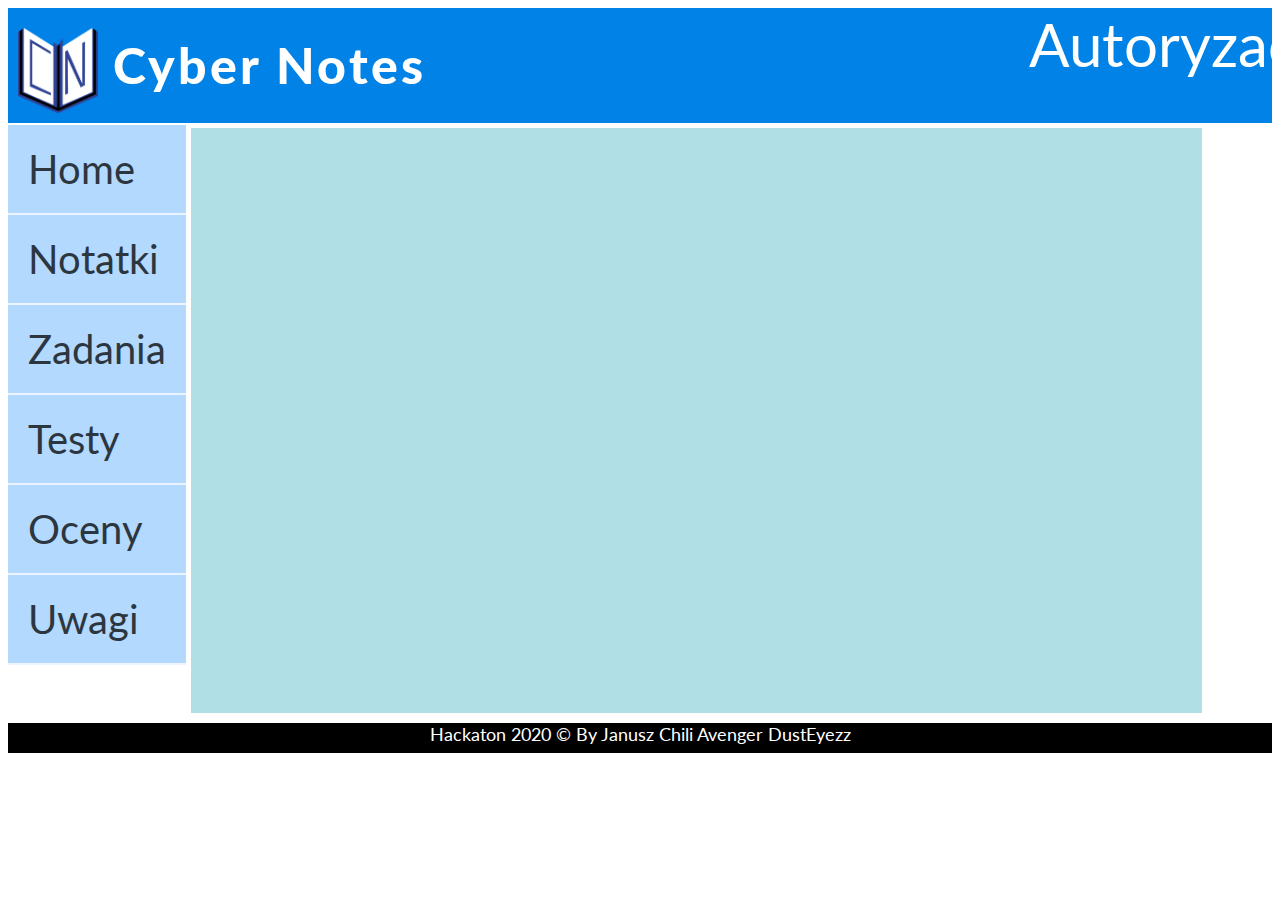
==== index.html @ cc8dfa59 "guzik działa" ====
<html>

<head>
	<meta charset="UTF-8">
	<title>Cyber Notes</title>
	<link rel="shortcut icon" href="LOGO2.ico">
    <link rel="stylesheet" href="style.css">
	<link rel="preconnect" href="https://fonts.gstatic.com">
	<link href="https://fonts.googleapis.com/css2?family=Lato:wght@400;900&display=swap" rel="stylesheet">
</head>

<body>
    <div id="mainContainer" class="mainContainer">
		<div class="Gorny_panel">
			<div id="title">
				<img src="logo.png" alt="logo">
				Cyber Notes
			</div>
		<div id="Witanie"> </div>
		<div id="loginElement" class="loginElement">Autoryzacja</div>
		
		</div>
        <div id="leftMenu" class="leftMenu">
            <div></div>
            <div id="leftMenuElement0" class="leftMenuElement">Home</div>
            <div id="leftMenuElement1" class="leftMenuElement">Notatki</div>
            <div id="leftMenuElement2" class="leftMenuElement">Zadania</div>
            <div id="leftMenuElement3" class="leftMenuElement">Testy</div>
            <div id="leftMenuElement4" class="leftMenuElement">Oceny</div>
            <div id="leftMenuElement5" class="leftMenuElement">Uwagi</div>
			<div style="clear:both;"></div>
        </div>

        <div id="topSideElement" class="topSideElement">
           

        </div>
        
        <div id="mainSpace" class="mainSpace">
            <div class="welcomeText group" id="welcomeText" style="display:none;">Elo</div>
            <div class="groupOfItems group" id="groupOfItems" style="display: none;"></div>
            <div class="groupOfNotes" id="groupOfNotes">
                <div class="presentNotes" id="presentNotes">
                    <div class="noteTitle" id="noteTitle"></div>
                    <div class="noteSubject" id="noteSubject"></div>
                    <div class="noteDate" id="noteDate"></div>
                </div>
                <div class="addScene" id="addScene">Dodaj</div>
            </div>
            <div class="groupOfHomeworks" id="groupOfHomeworks"></div>
        </div>

        <div class="noteConfig" id="noteConfig" style="display: none;">
            <div class="addNote" id="addNote">
                Podaj tytuł: <input id="subjectContentTitle"><br>
                Podaj przedmiot: <input id="subjectInput"><br>
                Podaj zawartość: <input id="subjectContent"><br>
                <button class="addButton" id="addButton">add</button>
            </div>
        </div>

        <div class="rightSpace" id="rightSpace">
        </div>

        <div class="bottomDiv" id="bottomDiv">Hackaton 2020 &copy By Janusz Chili Avenger DustEyezz</div>
    </div>
    <div class="loginBox" id="loginBox">
        <div class="exitButton" id="exitButton">X </div>
        <div class="register">
            <form action="register.php" method="POST">
                Rejestracja<br>
                <input name="userLogin" placeholder="login">
                <input name="userPassword" placeholder="password">
				<input name="parentCode" placeholder="parent code">
                <input type="submit">
            </form>
        </div>

        <div class="login">
            <form action="login.php" method="POST">
                Logowanie<br>
                <input name="userLogin" placeholder="login">
                <input name="userPassword" placeholder="password">
                <input type="submit">
            </form>
        </div>

    </div>

    <script src="main.js"></script>
	<script src="siwy.js"></script>
</body>

</html>
---- style.css ----
body {
    background-color: white;
	font-family: 'Lato', sans-serif;
}

.mainContainer{
    width: 100%;
	
	margin: auto;
}
.mainContainer input[type=submit]{
	width: 19vw;
	height: 100px;
	background-color: #0082e6;
	font-size: 20px;
	color: white;
	border-radius: 5px;
}
#Witanie{
	font-size: 30px;
	color: white;
}
#title{
	
	margin-top: 10px;
	text-align: left;
	font-size: 50px;
	font-weight: 900;
	background-color: #0082e6;
	padding: 10px;
	letter-spacing: 3px;
	color: white;
}
#title > img{
	width: 80px;
	vertical-align: middle;	
}

.leftMenu{
    float: left;
	font-size: 40px;
	background-color: #b3d9ff;
	margin-top: 2px;
	
}
.Gorny_panel{
	display: flex;
	justify-content: space-between;
	background-color: #0082e6;
}
.leftMenuElement{
    border-bottom: 2px solid white;
	opacity: 0.75;
	padding: 20px;
}

.leftMenuElement:hover{
    background-color: #8DB4F7;
	cursor: pointer;
	opacity: 0.9;
}

.loginElement{
    font-size: 60px;
    text-align: center;
    width: 19vw;
    height: 10vh;
    background: #0082e6;
    user-select: none;
	color: white;
}
.loginElement:hover{
	cursor: pointer;
	background-color: #8DB4F7;
}

.mainSpace{
    width: 80%;
    height: 65vh;
    border: 5px solid white;
    font-size: 3vw;
    float: left;
    background: powderblue;
    text-align: center;
}

.homeButton{
	float: left;
    width: 60px;
    height: 60px;
    background: lightskyblue;
}

.bottomDiv{
	text-align: center;
    float: left;
    width: 100%;
    height: 30px;
	font-size: 18px;
    background: black;
    margin-top: 5px;
	color: white;
	
}

#loginBox{
    position: absolute;
    left: 30vw;
    top: 20vh;
    width: 50vw;
    height: 50vh;
    background: #efefef;
    display: none;
    font-size: 2vw;
	border: 2px solid black;
	opacity: 0.9;
	-webkit-box-shadow: 3px 3px 30px 5px rgba(0,0,0,0.9); 
	box-shadow: 3px 3px 30px 5px rgba(0,0,0,0.9);
}
input[name=parentCode],input[name=userLogin],
input[name=userPassword]{
	width: 300px;
	background-color: #efefef;
	color: #666;
	border: 2px solid #ddd;
	border-radius: 10px;
	font-size: 20px;
	padding: 10px;
	box-sizing: border-box;
	outline: none;
	margin-top: 20px;
}
input[name=parentCode]:focus,
input[name=userLogin]:focus,
input[name=userPassword]:focus{
	-webkit-box-shadow: 0px 0px 5px 2px rgba(0,0,0,0.7); 
	box-shadow: 0px 0px 5px 2px rgba(0,0,0,0.7); 
	border: 2px solid blue;
	background-color: #ccccff;
	color: #000099;
}

input[type=submit]{
	width: 300px;
	background-color: #0082e6;
	font-size: 20px;
	color: white;
	padding: 15px 10px;
	margin-top: 10px;
	border: none;
	border-radius: 5px;
	cursor: pointer;
	letter-spacing: 2px;
	outline: none;
}

input[type=submit]:focus{
	-webkit-box-shadow: 0px 0px 5px 2px rgba(0,0,0,0.7); 
	box-shadow: 0px 0px 5px 2px rgba(0,0,0,0.7);
}

input[type=submit]:hover{
	background-color: #6666ff;
}

.login{
	font-size: 20px;
	position: absolute;
	left: 500px;
	background-color: white;
	width: 300px;
	padding: 50px;
	margin-left: auto;
	margin-right: auto;
	margin-top: 40px;
	-webkit-box-shadow: 3px 3px 30px 5px rgba(0,0,0,0.9); 
	box-shadow: 3px 3px 30px 5px rgba(0,0,0,0.9); 
}
.register{
	font-size: 20px;
	position: absolute;
	left: 50px;
	background-color: white;
	width: 300px;
	padding: 50px;
	margin-left: auto;
	margin-right: auto;
	margin-top: 40px;
	-webkit-box-shadow: 3px 3px 30px 5px rgba(0,0,0,0.9); 
	box-shadow: 3px 3px 30px 5px rgba(0,0,0,0.9); 
}
.exitButton{
    width: 28px;
    height: 50px;
    font-size: 40px;
    position: relative;
    top: 10px;
    left: 875px;
    text-align: right;
	user-select: none;
}
.exitButton:hover{
	background-color: red;
	cursor: pointer;
	-webkit-box-shadow: 0px 0px 5px 2px rgba(0,0,0,0.7); 
	box-shadow: 0px 0px 5px 2px rgba(0,0,0,0.7);
}

textarea{
    white-space: nowrap;
}

.groupOfItems{
    display: none;
}

.presentNotes{
	float: left;
	width: 100px;
	height: 100px;
}

.addNote{
	float: left;
}

.subject{
	color: black;
	font-size: 3vw;
}

.addScene{
	background-color: #4CAF50;
	border: none;
	color: white;
	padding: 5px 100px;
	text-align: center;
	text-decoration: none;
	display: none;
	font-size: 16px;
	width:80px;
	position:absolute; 
	right:8.3vw; 
}

.noteConfig{
	position: absolute;
	font-size: 2vw;
	color: white;
	top: 10vh;
	left: 20vw;
	width: 60vw;
	height: 60vh;
	background: #424f61;
}


.middleground{
	border: 2px solid #6666ff;
	border-radius: 15px;
	background-color: #e6e6ff;
	margin: 0 auto;
	width: 70%;
	height: 70%;
	display: flex;
	justify-content: space-around;
}
.offer1,.offer2,.offer3{
	border-radius: 25px;
	height: 90%;
	width: 30%;
	margin-top: 10px;
	background-color: 9999ff;
}
.lista{
	width: 80%;
	margin: auto;
}
.obraz > img{
	margin: 10%;
	height: 200px;
	width: 80%;
}
.lista input[type=submit]{
	width: 100px;
	background-color: #0082e6;
	font-size: 20px;
	color: white;
	padding: 15px 10px;
	margin-top: 10px;
	border: none;
	border-radius: 5px;
	cursor: pointer;
	letter-spacing: 2px;
	outline: none;
}

.lista input[type=submit]:focus{
	-webkit-box-shadow: 0px 0px 5px 2px rgba(0,0,0,0.7); 
	box-shadow: 0px 0px 5px 2px rgba(0,0,0,0.7);
}
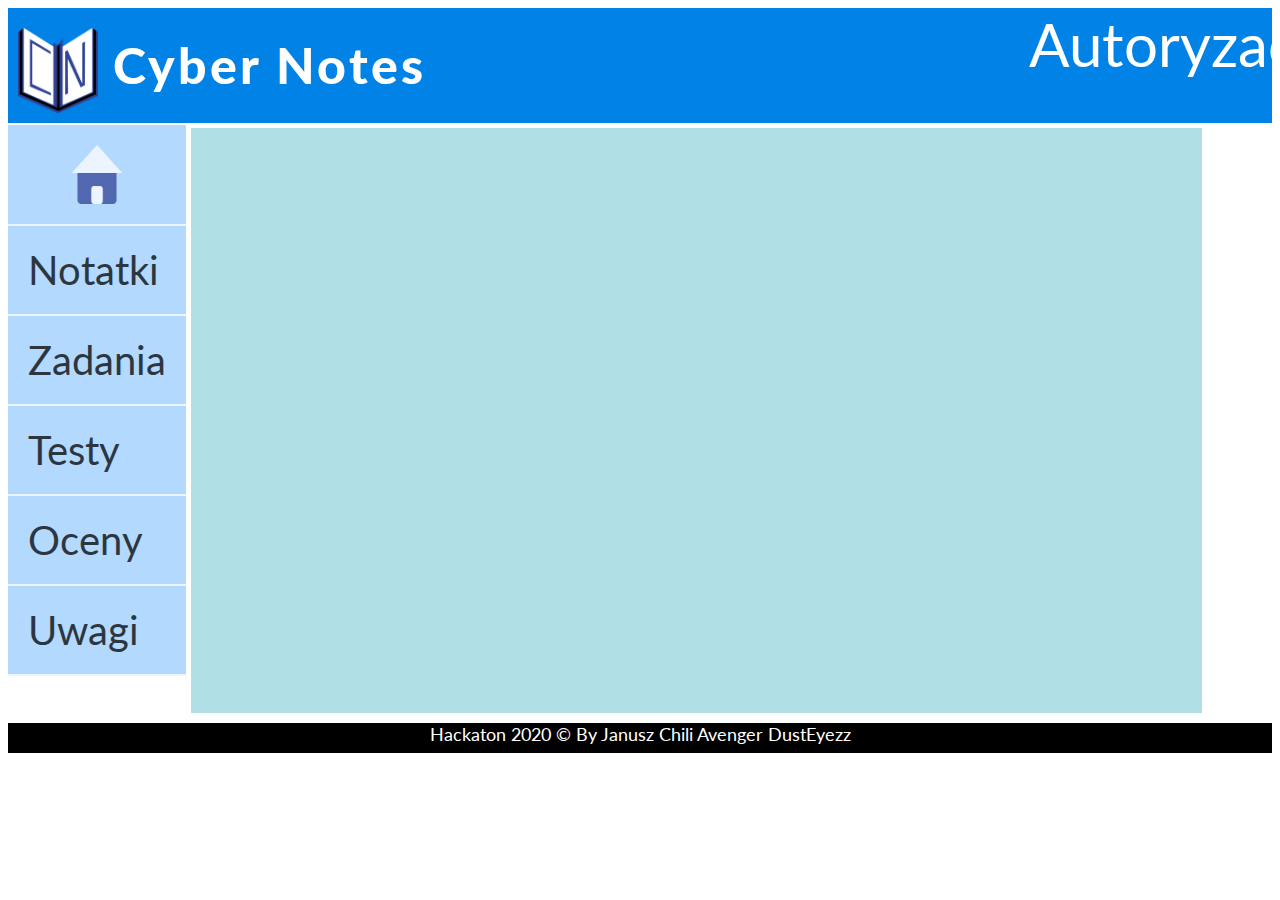
==== commit bafaad68: "dodanie guzika home" ====
--- a/index.html
+++ b/index.html
@@ -22,7 +22,7 @@
 		</div>
         <div id="leftMenu" class="leftMenu">
             <div></div>
-            <div id="leftMenuElement0" class="leftMenuElement">Home</div>
+            <div id="leftMenuElement0" class="leftMenuElement"><img src="homebutton.png" alt="homebutton" class="domek"></div>
             <div id="leftMenuElement1" class="leftMenuElement">Notatki</div>
             <div id="leftMenuElement2" class="leftMenuElement">Zadania</div>
             <div id="leftMenuElement3" class="leftMenuElement">Testy</div>
@@ -37,7 +37,7 @@
         </div>
         
         <div id="mainSpace" class="mainSpace">
-            <div class="welcomeText group" id="welcomeText" style="display:none;">Elo</div>
+            <div class="welcomeText group" id="welcomeText" style="display:none;">Aktualności</div>
             <div class="groupOfItems group" id="groupOfItems" style="display: none;"></div>
             <div class="groupOfNotes" id="groupOfNotes">
                 <div class="presentNotes" id="presentNotes">
--- a/style.css
+++ b/style.css
@@ -5,8 +5,13 @@
 
 .mainContainer{
     width: 100%;
-	
 	margin: auto;
+}
+.domek{
+	display: block;
+	margin-left: auto;
+	margin-right: auto;
+	width:50px;
 }
 .mainContainer input[type=submit]{
 	width: 19vw;
@@ -242,16 +247,83 @@
 	position:absolute; 
 	right:8.3vw; 
 }
-
+.addScene:hover{
+	background-color: #317034;
+	cursor: pointer;
+}
 .noteConfig{
 	position: absolute;
 	font-size: 2vw;
-	color: white;
-	top: 10vh;
+	color: black;
+	top: 30vh;
 	left: 20vw;
 	width: 60vw;
-	height: 60vh;
-	background: #424f61;
+	height: 30vh;
+	background: #efefef;
+	border: 2px solid black;
+	opacity: 0.9;
+	-webkit-box-shadow: 3px 3px 30px 5px rgba(0,0,0,0.9); 
+	box-shadow: 3px 3px 30px 5px rgba(0,0,0,0.9);
+}
+/*notatki*/
+input[id=subjectContent]{
+	width: 600px;
+	background-color: #efefef;
+	color: #666;
+	border: 2px solid #ddd;
+	border-radius: 10px;
+	font-size: 20px;
+	padding: 10px;
+	box-sizing: border-box;
+	outline: none;
+	margin-top: 20px;
+}
+input[id=subjectInput],
+input[id=subjectContentTitle]{
+	width: 300px;
+	background-color: #efefef;
+	color: #666;
+	border: 2px solid #ddd;
+	border-radius: 10px;
+	font-size: 20px;
+	padding: 10px;
+	box-sizing: border-box;
+	outline: none;
+	margin-top: 20px;
+}
+input[id=subjectInput]:focus,
+input[id=subjectContentTitle]:focus,
+input[id=subjectContent]:focus{
+	-webkit-box-shadow: 0px 0px 5px 2px rgba(0,0,0,0.7); 
+	box-shadow: 0px 0px 5px 2px rgba(0,0,0,0.7); 
+	border: 2px solid #0082e6;
+	background-color: #ffffff;
+	color: black;
+}
+
+button[id="addButton"]{
+	width: 300px;
+	background-color: #4CAF50;
+	font-size: 20px;
+	color: white;
+	padding: 15px 10px;
+	margin-top: 10px;
+	border: none;
+	border-radius: 5px;
+	cursor: pointer;
+	letter-spacing: 2px;
+	outline: none;
+}
+button[id="addButton"]:hover{
+	background-color: #317034;
+	cursor: pointer;
+	-webkit-box-shadow: 0px 0px 5px 2px rgba(0,0,0,0.7); 
+	box-shadow: 0px 0px 5px 2px rgba(0,0,0,0.7); 
+}
+
+.addButton{
+	float: left;
+	left: 100px;
 }
 
 
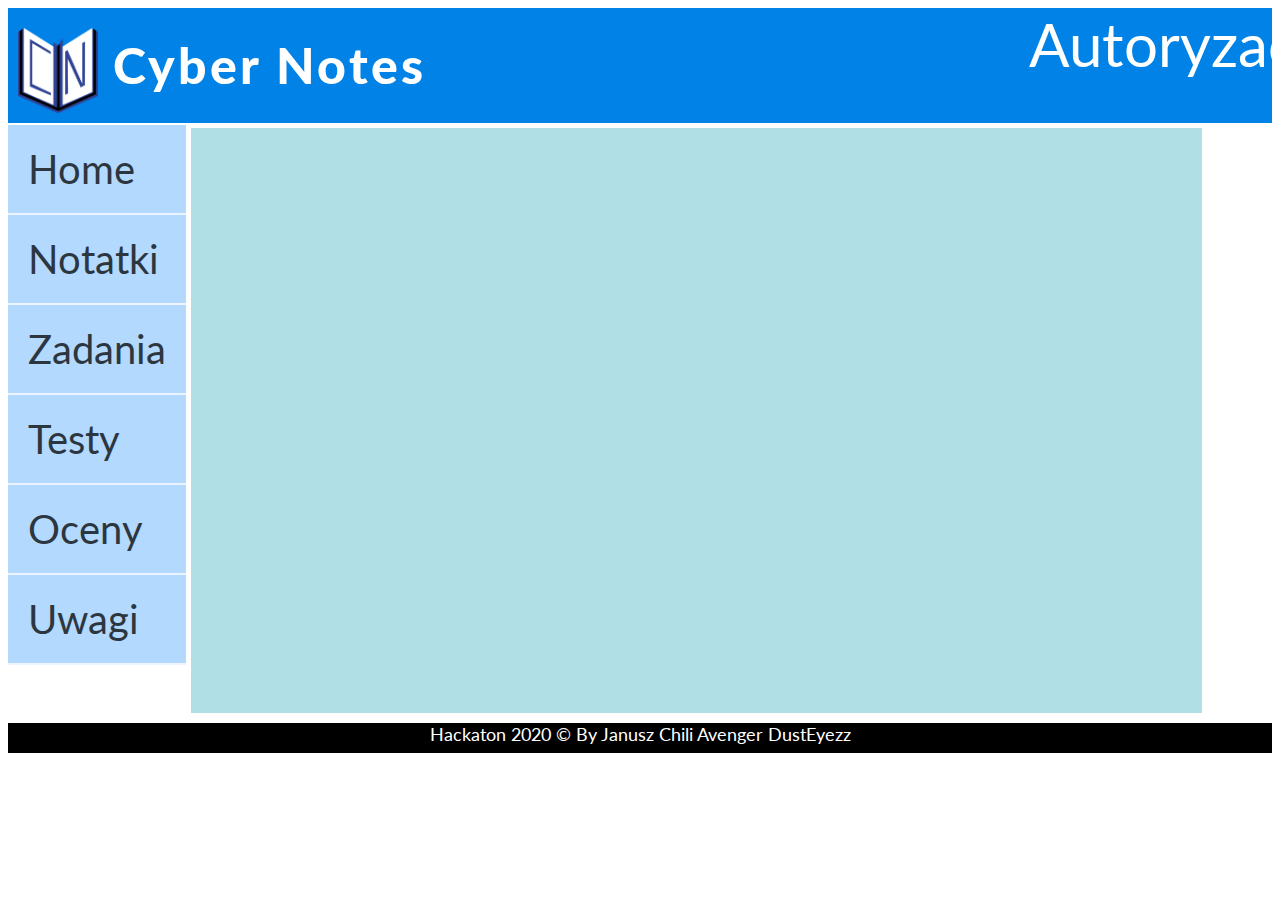
==== commit 2bedf49b: "cofka, bo domek brzydki" ====
--- a/index.html
+++ b/index.html
@@ -22,7 +22,7 @@
 		</div>
         <div id="leftMenu" class="leftMenu">
             <div></div>
-            <div id="leftMenuElement0" class="leftMenuElement"><img src="homebutton.png" alt="homebutton" class="domek"></div>
+            <div id="leftMenuElement0" class="leftMenuElement">Home</div>
             <div id="leftMenuElement1" class="leftMenuElement">Notatki</div>
             <div id="leftMenuElement2" class="leftMenuElement">Zadania</div>
             <div id="leftMenuElement3" class="leftMenuElement">Testy</div>
--- a/style.css
+++ b/style.css
@@ -1,373 +1,368 @@
-body {
-    background-color: white;
-	font-family: 'Lato', sans-serif;
-}
-
-.mainContainer{
-    width: 100%;
-	margin: auto;
-}
-.domek{
-	display: block;
-	margin-left: auto;
-	margin-right: auto;
-	width:50px;
-}
-.mainContainer input[type=submit]{
-	width: 19vw;
-	height: 100px;
-	background-color: #0082e6;
-	font-size: 20px;
-	color: white;
-	border-radius: 5px;
-}
-#Witanie{
-	font-size: 30px;
-	color: white;
-}
-#title{
-	
-	margin-top: 10px;
-	text-align: left;
-	font-size: 50px;
-	font-weight: 900;
-	background-color: #0082e6;
-	padding: 10px;
-	letter-spacing: 3px;
-	color: white;
-}
-#title > img{
-	width: 80px;
-	vertical-align: middle;	
-}
-
-.leftMenu{
-    float: left;
-	font-size: 40px;
-	background-color: #b3d9ff;
-	margin-top: 2px;
-	
-}
-.Gorny_panel{
-	display: flex;
-	justify-content: space-between;
-	background-color: #0082e6;
-}
-.leftMenuElement{
-    border-bottom: 2px solid white;
-	opacity: 0.75;
-	padding: 20px;
-}
-
-.leftMenuElement:hover{
-    background-color: #8DB4F7;
-	cursor: pointer;
-	opacity: 0.9;
-}
-
-.loginElement{
-    font-size: 60px;
-    text-align: center;
-    width: 19vw;
-    height: 10vh;
-    background: #0082e6;
-    user-select: none;
-	color: white;
-}
-.loginElement:hover{
-	cursor: pointer;
-	background-color: #8DB4F7;
-}
-
-.mainSpace{
-    width: 80%;
-    height: 65vh;
-    border: 5px solid white;
-    font-size: 3vw;
-    float: left;
-    background: powderblue;
-    text-align: center;
-}
-
-.homeButton{
-	float: left;
-    width: 60px;
-    height: 60px;
-    background: lightskyblue;
-}
-
-.bottomDiv{
-	text-align: center;
-    float: left;
-    width: 100%;
-    height: 30px;
-	font-size: 18px;
-    background: black;
-    margin-top: 5px;
-	color: white;
-	
-}
-
-#loginBox{
-    position: absolute;
-    left: 30vw;
-    top: 20vh;
-    width: 50vw;
-    height: 50vh;
-    background: #efefef;
-    display: none;
-    font-size: 2vw;
-	border: 2px solid black;
-	opacity: 0.9;
-	-webkit-box-shadow: 3px 3px 30px 5px rgba(0,0,0,0.9); 
-	box-shadow: 3px 3px 30px 5px rgba(0,0,0,0.9);
-}
-input[name=parentCode],input[name=userLogin],
-input[name=userPassword]{
-	width: 300px;
-	background-color: #efefef;
-	color: #666;
-	border: 2px solid #ddd;
-	border-radius: 10px;
-	font-size: 20px;
-	padding: 10px;
-	box-sizing: border-box;
-	outline: none;
-	margin-top: 20px;
-}
-input[name=parentCode]:focus,
-input[name=userLogin]:focus,
-input[name=userPassword]:focus{
-	-webkit-box-shadow: 0px 0px 5px 2px rgba(0,0,0,0.7); 
-	box-shadow: 0px 0px 5px 2px rgba(0,0,0,0.7); 
-	border: 2px solid blue;
-	background-color: #ccccff;
-	color: #000099;
-}
-
-input[type=submit]{
-	width: 300px;
-	background-color: #0082e6;
-	font-size: 20px;
-	color: white;
-	padding: 15px 10px;
-	margin-top: 10px;
-	border: none;
-	border-radius: 5px;
-	cursor: pointer;
-	letter-spacing: 2px;
-	outline: none;
-}
-
-input[type=submit]:focus{
-	-webkit-box-shadow: 0px 0px 5px 2px rgba(0,0,0,0.7); 
-	box-shadow: 0px 0px 5px 2px rgba(0,0,0,0.7);
-}
-
-input[type=submit]:hover{
-	background-color: #6666ff;
-}
-
-.login{
-	font-size: 20px;
-	position: absolute;
-	left: 500px;
-	background-color: white;
-	width: 300px;
-	padding: 50px;
-	margin-left: auto;
-	margin-right: auto;
-	margin-top: 40px;
-	-webkit-box-shadow: 3px 3px 30px 5px rgba(0,0,0,0.9); 
-	box-shadow: 3px 3px 30px 5px rgba(0,0,0,0.9); 
-}
-.register{
-	font-size: 20px;
-	position: absolute;
-	left: 50px;
-	background-color: white;
-	width: 300px;
-	padding: 50px;
-	margin-left: auto;
-	margin-right: auto;
-	margin-top: 40px;
-	-webkit-box-shadow: 3px 3px 30px 5px rgba(0,0,0,0.9); 
-	box-shadow: 3px 3px 30px 5px rgba(0,0,0,0.9); 
-}
-.exitButton{
-    width: 28px;
-    height: 50px;
-    font-size: 40px;
-    position: relative;
-    top: 10px;
-    left: 875px;
-    text-align: right;
-	user-select: none;
-}
-.exitButton:hover{
-	background-color: red;
-	cursor: pointer;
-	-webkit-box-shadow: 0px 0px 5px 2px rgba(0,0,0,0.7); 
-	box-shadow: 0px 0px 5px 2px rgba(0,0,0,0.7);
-}
-
-textarea{
-    white-space: nowrap;
-}
-
-.groupOfItems{
-    display: none;
-}
-
-.presentNotes{
-	float: left;
-	width: 100px;
-	height: 100px;
-}
-
-.addNote{
-	float: left;
-}
-
-.subject{
-	color: black;
-	font-size: 3vw;
-}
-
-.addScene{
-	background-color: #4CAF50;
-	border: none;
-	color: white;
-	padding: 5px 100px;
-	text-align: center;
-	text-decoration: none;
-	display: none;
-	font-size: 16px;
-	width:80px;
-	position:absolute; 
-	right:8.3vw; 
-}
-.addScene:hover{
-	background-color: #317034;
-	cursor: pointer;
-}
-.noteConfig{
-	position: absolute;
-	font-size: 2vw;
-	color: black;
-	top: 30vh;
-	left: 20vw;
-	width: 60vw;
-	height: 30vh;
-	background: #efefef;
-	border: 2px solid black;
-	opacity: 0.9;
-	-webkit-box-shadow: 3px 3px 30px 5px rgba(0,0,0,0.9); 
-	box-shadow: 3px 3px 30px 5px rgba(0,0,0,0.9);
-}
-/*notatki*/
-input[id=subjectContent]{
-	width: 600px;
-	background-color: #efefef;
-	color: #666;
-	border: 2px solid #ddd;
-	border-radius: 10px;
-	font-size: 20px;
-	padding: 10px;
-	box-sizing: border-box;
-	outline: none;
-	margin-top: 20px;
-}
-input[id=subjectInput],
-input[id=subjectContentTitle]{
-	width: 300px;
-	background-color: #efefef;
-	color: #666;
-	border: 2px solid #ddd;
-	border-radius: 10px;
-	font-size: 20px;
-	padding: 10px;
-	box-sizing: border-box;
-	outline: none;
-	margin-top: 20px;
-}
-input[id=subjectInput]:focus,
-input[id=subjectContentTitle]:focus,
-input[id=subjectContent]:focus{
-	-webkit-box-shadow: 0px 0px 5px 2px rgba(0,0,0,0.7); 
-	box-shadow: 0px 0px 5px 2px rgba(0,0,0,0.7); 
-	border: 2px solid #0082e6;
-	background-color: #ffffff;
-	color: black;
-}
-
-button[id="addButton"]{
-	width: 300px;
-	background-color: #4CAF50;
-	font-size: 20px;
-	color: white;
-	padding: 15px 10px;
-	margin-top: 10px;
-	border: none;
-	border-radius: 5px;
-	cursor: pointer;
-	letter-spacing: 2px;
-	outline: none;
-}
-button[id="addButton"]:hover{
-	background-color: #317034;
-	cursor: pointer;
-	-webkit-box-shadow: 0px 0px 5px 2px rgba(0,0,0,0.7); 
-	box-shadow: 0px 0px 5px 2px rgba(0,0,0,0.7); 
-}
-
-.addButton{
-	float: left;
-	left: 100px;
-}
-
-
-.middleground{
-	border: 2px solid #6666ff;
-	border-radius: 15px;
-	background-color: #e6e6ff;
-	margin: 0 auto;
-	width: 70%;
-	height: 70%;
-	display: flex;
-	justify-content: space-around;
-}
-.offer1,.offer2,.offer3{
-	border-radius: 25px;
-	height: 90%;
-	width: 30%;
-	margin-top: 10px;
-	background-color: 9999ff;
-}
-.lista{
-	width: 80%;
-	margin: auto;
-}
-.obraz > img{
-	margin: 10%;
-	height: 200px;
-	width: 80%;
-}
-.lista input[type=submit]{
-	width: 100px;
-	background-color: #0082e6;
-	font-size: 20px;
-	color: white;
-	padding: 15px 10px;
-	margin-top: 10px;
-	border: none;
-	border-radius: 5px;
-	cursor: pointer;
-	letter-spacing: 2px;
-	outline: none;
-}
-
-.lista input[type=submit]:focus{
-	-webkit-box-shadow: 0px 0px 5px 2px rgba(0,0,0,0.7); 
-	box-shadow: 0px 0px 5px 2px rgba(0,0,0,0.7);
+body {
+    background-color: white;
+	font-family: 'Lato', sans-serif;
+}
+
+.mainContainer{
+    width: 100%;
+	margin: auto;
+}
+.mainContainer input[type=submit]{
+	width: 19vw;
+	height: 100px;
+	background-color: #0082e6;
+	font-size: 20px;
+	color: white;
+	border-radius: 5px;
+}
+#Witanie{
+	font-size: 30px;
+	color: white;
+}
+#title{
+	
+	margin-top: 10px;
+	text-align: left;
+	font-size: 50px;
+	font-weight: 900;
+	background-color: #0082e6;
+	padding: 10px;
+	letter-spacing: 3px;
+	color: white;
+}
+#title > img{
+	width: 80px;
+	vertical-align: middle;	
+}
+
+.leftMenu{
+    float: left;
+	font-size: 40px;
+	background-color: #b3d9ff;
+	margin-top: 2px;
+	
+}
+.Gorny_panel{
+	display: flex;
+	justify-content: space-between;
+	background-color: #0082e6;
+}
+.leftMenuElement{
+    border-bottom: 2px solid white;
+	opacity: 0.75;
+	padding: 20px;
+}
+
+.leftMenuElement:hover{
+    background-color: #8DB4F7;
+	cursor: pointer;
+	opacity: 0.9;
+}
+
+.loginElement{
+    font-size: 60px;
+    text-align: center;
+    width: 19vw;
+    height: 10vh;
+    background: #0082e6;
+    user-select: none;
+	color: white;
+}
+.loginElement:hover{
+	cursor: pointer;
+	background-color: #8DB4F7;
+}
+
+.mainSpace{
+    width: 80%;
+    height: 65vh;
+    border: 5px solid white;
+    font-size: 3vw;
+    float: left;
+    background: powderblue;
+    text-align: center;
+}
+
+.homeButton{
+	float: left;
+    width: 60px;
+    height: 60px;
+    background: lightskyblue;
+}
+
+.bottomDiv{
+	text-align: center;
+    float: left;
+    width: 100%;
+    height: 30px;
+	font-size: 18px;
+    background: black;
+    margin-top: 5px;
+	color: white;
+	
+}
+
+#loginBox{
+    position: absolute;
+    left: 30vw;
+    top: 20vh;
+    width: 50vw;
+    height: 50vh;
+    background: #efefef;
+    display: none;
+    font-size: 2vw;
+	border: 2px solid black;
+	opacity: 0.9;
+	-webkit-box-shadow: 3px 3px 30px 5px rgba(0,0,0,0.9); 
+	box-shadow: 3px 3px 30px 5px rgba(0,0,0,0.9);
+}
+input[name=parentCode],input[name=userLogin],
+input[name=userPassword]{
+	width: 300px;
+	background-color: #efefef;
+	color: #666;
+	border: 2px solid #ddd;
+	border-radius: 10px;
+	font-size: 20px;
+	padding: 10px;
+	box-sizing: border-box;
+	outline: none;
+	margin-top: 20px;
+}
+input[name=parentCode]:focus,
+input[name=userLogin]:focus,
+input[name=userPassword]:focus{
+	-webkit-box-shadow: 0px 0px 5px 2px rgba(0,0,0,0.7); 
+	box-shadow: 0px 0px 5px 2px rgba(0,0,0,0.7); 
+	border: 2px solid blue;
+	background-color: #ccccff;
+	color: #000099;
+}
+
+input[type=submit]{
+	width: 300px;
+	background-color: #0082e6;
+	font-size: 20px;
+	color: white;
+	padding: 15px 10px;
+	margin-top: 10px;
+	border: none;
+	border-radius: 5px;
+	cursor: pointer;
+	letter-spacing: 2px;
+	outline: none;
+}
+
+input[type=submit]:focus{
+	-webkit-box-shadow: 0px 0px 5px 2px rgba(0,0,0,0.7); 
+	box-shadow: 0px 0px 5px 2px rgba(0,0,0,0.7);
+}
+
+input[type=submit]:hover{
+	background-color: #6666ff;
+}
+
+.login{
+	font-size: 20px;
+	position: absolute;
+	left: 500px;
+	background-color: white;
+	width: 300px;
+	padding: 50px;
+	margin-left: auto;
+	margin-right: auto;
+	margin-top: 40px;
+	-webkit-box-shadow: 3px 3px 30px 5px rgba(0,0,0,0.9); 
+	box-shadow: 3px 3px 30px 5px rgba(0,0,0,0.9); 
+}
+.register{
+	font-size: 20px;
+	position: absolute;
+	left: 50px;
+	background-color: white;
+	width: 300px;
+	padding: 50px;
+	margin-left: auto;
+	margin-right: auto;
+	margin-top: 40px;
+	-webkit-box-shadow: 3px 3px 30px 5px rgba(0,0,0,0.9); 
+	box-shadow: 3px 3px 30px 5px rgba(0,0,0,0.9); 
+}
+.exitButton{
+    width: 28px;
+    height: 50px;
+    font-size: 40px;
+    position: relative;
+    top: 10px;
+    left: 875px;
+    text-align: right;
+	user-select: none;
+}
+.exitButton:hover{
+	background-color: red;
+	cursor: pointer;
+	-webkit-box-shadow: 0px 0px 5px 2px rgba(0,0,0,0.7); 
+	box-shadow: 0px 0px 5px 2px rgba(0,0,0,0.7);
+}
+
+textarea{
+    white-space: nowrap;
+}
+
+.groupOfItems{
+    display: none;
+}
+
+.presentNotes{
+	font-size: 20px;
+	float: left;
+	width: 1300px;
+	height: 500px;
+}
+
+.addNote{
+	float: left;
+}
+
+.subject{
+	color: black;
+	font-size: 3vw;
+}
+
+.addScene{
+	background-color: #4CAF50;
+	border: none;
+	color: white;
+	padding: 5px 100px;
+	text-align: center;
+	text-decoration: none;
+	display: none;
+	font-size: 16px;
+	width:80px;
+	position:absolute; 
+	right:8.3vw; 
+}
+.addScene:hover{
+	background-color: #317034;
+	cursor: pointer;
+}
+.noteConfig{
+	position: absolute;
+	font-size: 2vw;
+	color: black;
+	top: 30vh;
+	left: 20vw;
+	width: 60vw;
+	height: 30vh;
+	background: #efefef;
+	border: 2px solid black;
+	opacity: 0.9;
+	-webkit-box-shadow: 3px 3px 30px 5px rgba(0,0,0,0.9); 
+	box-shadow: 3px 3px 30px 5px rgba(0,0,0,0.9);
+}
+/*notatki*/
+input[id=subjectContent]{
+	width: 600px;
+	background-color: #efefef;
+	color: #666;
+	border: 2px solid #ddd;
+	border-radius: 10px;
+	font-size: 20px;
+	padding: 10px;
+	box-sizing: border-box;
+	outline: none;
+	margin-top: 20px;
+}
+input[id=subjectInput],
+input[id=subjectContentTitle]{
+	width: 300px;
+	background-color: #efefef;
+	color: #666;
+	border: 2px solid #ddd;
+	border-radius: 10px;
+	font-size: 20px;
+	padding: 10px;
+	box-sizing: border-box;
+	outline: none;
+	margin-top: 20px;
+}
+input[id=subjectInput]:focus,
+input[id=subjectContentTitle]:focus,
+input[id=subjectContent]:focus{
+	-webkit-box-shadow: 0px 0px 5px 2px rgba(0,0,0,0.7); 
+	box-shadow: 0px 0px 5px 2px rgba(0,0,0,0.7); 
+	border: 2px solid #0082e6;
+	background-color: #ffffff;
+	color: black;
+}
+
+button[id="addButton"]{
+	width: 300px;
+	background-color: #4CAF50;
+	font-size: 20px;
+	color: white;
+	padding: 15px 10px;
+	margin-top: 10px;
+	border: none;
+	border-radius: 5px;
+	cursor: pointer;
+	letter-spacing: 2px;
+	outline: none;
+}
+button[id="addButton"]:hover{
+	background-color: #317034;
+	cursor: pointer;
+	-webkit-box-shadow: 0px 0px 5px 2px rgba(0,0,0,0.7); 
+	box-shadow: 0px 0px 5px 2px rgba(0,0,0,0.7); 
+}
+
+.addButton{
+	float: left;
+	left: 100px;
+}
+
+
+.middleground{
+	border: 2px solid #6666ff;
+	border-radius: 15px;
+	background-color: #e6e6ff;
+	margin: 0 auto;
+	width: 70%;
+	height: 70%;
+	display: flex;
+	justify-content: space-around;
+}
+.offer1,.offer2,.offer3{
+	border-radius: 25px;
+	height: 90%;
+	width: 30%;
+	margin-top: 10px;
+	background-color: 9999ff;
+}
+.lista{
+	width: 80%;
+	margin: auto;
+}
+.obraz > img{
+	margin: 10%;
+	height: 200px;
+	width: 80%;
+}
+.lista input[type=submit]{
+	width: 100px;
+	background-color: #0082e6;
+	font-size: 20px;
+	color: white;
+	padding: 15px 10px;
+	margin-top: 10px;
+	border: none;
+	border-radius: 5px;
+	cursor: pointer;
+	letter-spacing: 2px;
+	outline: none;
+}
+
+.lista input[type=submit]:focus{
+	-webkit-box-shadow: 0px 0px 5px 2px rgba(0,0,0,0.7); 
+	box-shadow: 0px 0px 5px 2px rgba(0,0,0,0.7);
 }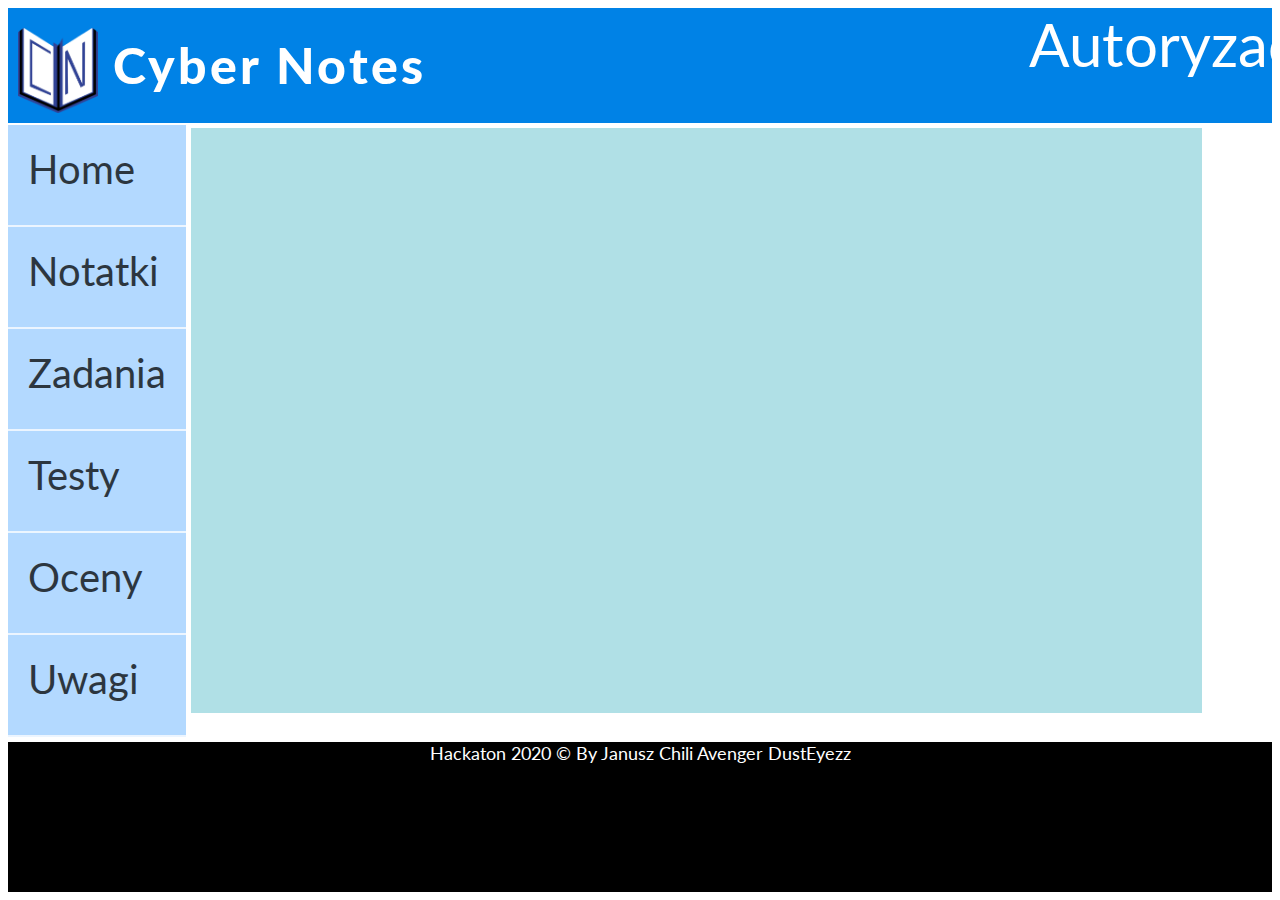
==== commit 2b104372: "3 klasy strony glównej" ====
--- a/index.html
+++ b/index.html
@@ -33,11 +33,20 @@
 
         <div id="topSideElement" class="topSideElement">
            
-
         </div>
         
         <div id="mainSpace" class="mainSpace">
-            <div class="welcomeText group" id="welcomeText" style="display:none;">Aktualności</div>
+            <div class="welcomeText group" id="welcomeText" style="display:none;">
+				<div id="headTitle">
+					Strona startowa
+				</div>
+				<div id="headPhoto">
+					kloc
+				</div>
+				<div id="headText">
+					lol
+				</div>
+			</div>
             <div class="groupOfItems group" id="groupOfItems" style="display: none;"></div>
             <div class="groupOfNotes" id="groupOfNotes">
                 <div class="presentNotes" id="presentNotes">
--- a/style.css
+++ b/style.css
@@ -33,6 +33,15 @@
 #title > img{
 	width: 80px;
 	vertical-align: middle;	
+}
+#title > a > img{
+	width: 80px;
+	vertical-align: middle;	
+}
+.Gorny_panel{
+	display: flex;
+	justify-content: space-between;
+	background-color: #0082e6;
 }
 
 .leftMenu{
@@ -42,12 +51,9 @@
 	margin-top: 2px;
 	
 }
-.Gorny_panel{
-	display: flex;
-	justify-content: space-between;
-	background-color: #0082e6;
-}
+
 .leftMenuElement{
+	height: 60px;
     border-bottom: 2px solid white;
 	opacity: 0.75;
 	padding: 20px;
@@ -94,7 +100,7 @@
 	text-align: center;
     float: left;
     width: 100%;
-    height: 30px;
+    height: 150px;
 	font-size: 18px;
     background: black;
     margin-top: 5px;
@@ -233,14 +239,14 @@
 	background-color: #4CAF50;
 	border: none;
 	color: white;
-	padding: 5px 100px;
+	padding: 5px 50px;
 	text-align: center;
 	text-decoration: none;
 	display: none;
 	font-size: 16px;
-	width:80px;
+	width:50px;
 	position:absolute; 
-	right:8.3vw; 
+	right:10.65vw; 
 }
 .addScene:hover{
 	background-color: #317034;
@@ -365,4 +371,21 @@
 .lista input[type=submit]:focus{
 	-webkit-box-shadow: 0px 0px 5px 2px rgba(0,0,0,0.7); 
 	box-shadow: 0px 0px 5px 2px rgba(0,0,0,0.7);
-}+}
+.subjectElement{
+	width: 10vw;
+	height: 5vw;
+	float: left;
+	text-align: center;
+	overflow: hidden;
+	background: teal;
+	border: 5px solid white;
+	margin-left: 1vw;
+}
+
+.subject{
+	width: 90vw;
+	height: 10vw;
+	overflow: hidden;
+
+}
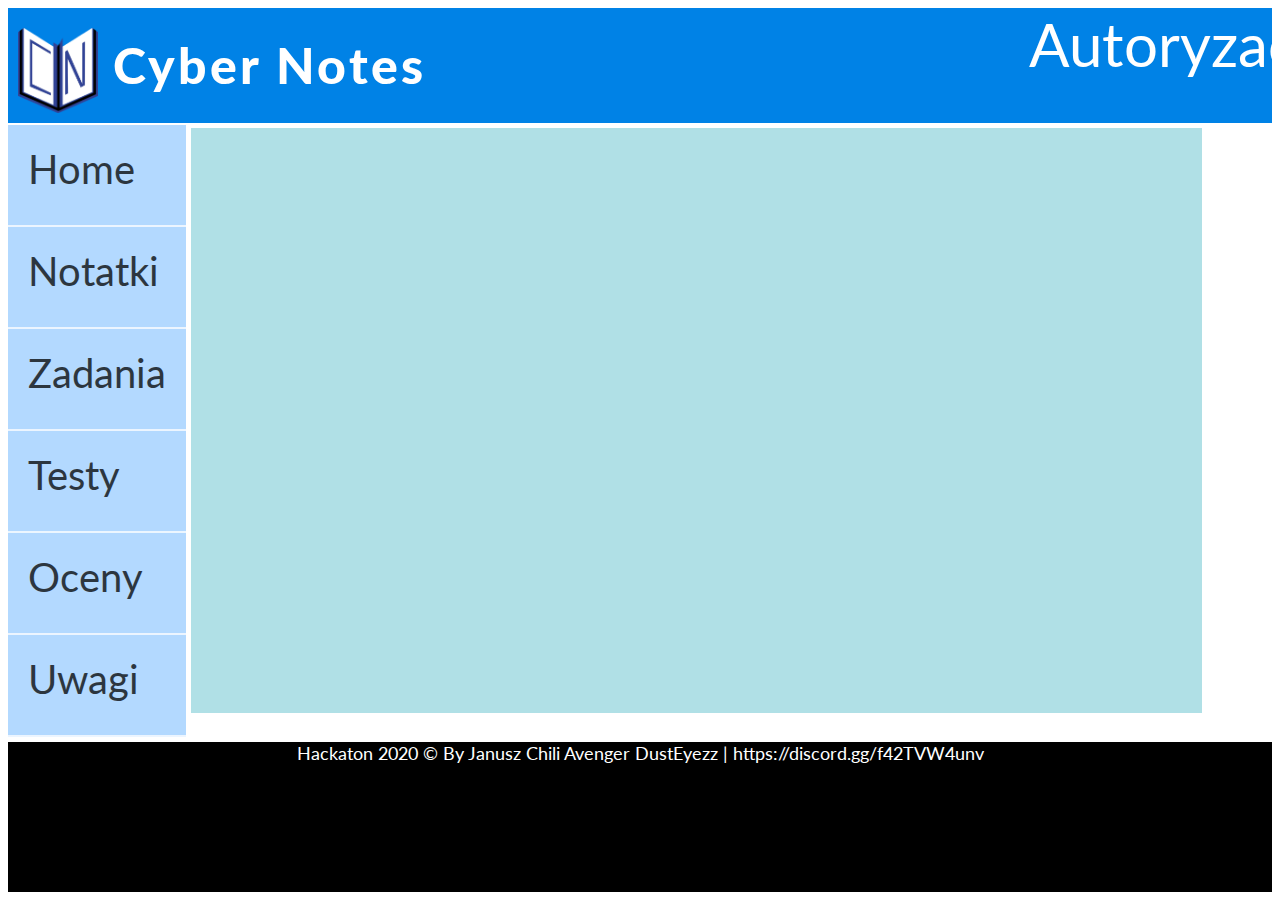
==== commit 95ac5a26: "Add files via upload" ====
--- a/index.html
+++ b/index.html
@@ -41,10 +41,10 @@
 					Strona startowa
 				</div>
 				<div id="headPhoto">
-					kloc
+					<img width="500" src="img1.png" />
 				</div>
 				<div id="headText">
-					lol
+					Proste, nieskomplikowane, proste!
 				</div>
 			</div>
             <div class="groupOfItems group" id="groupOfItems" style="display: none;"></div>
@@ -71,7 +71,7 @@
         <div class="rightSpace" id="rightSpace">
         </div>
 
-        <div class="bottomDiv" id="bottomDiv">Hackaton 2020 &copy By Janusz Chili Avenger DustEyezz</div>
+        <div class="bottomDiv" id="bottomDiv">Hackaton 2020 &copy By Janusz Chili Avenger DustEyezz | https://discord.gg/f42TVW4unv</div>
     </div>
     <div class="loginBox" id="loginBox">
         <div class="exitButton" id="exitButton">X </div>
--- a/style.css
+++ b/style.css
@@ -30,6 +30,27 @@
 	letter-spacing: 3px;
 	color: white;
 }
+
+#headTitle{
+	align-text: left;
+	font-size: 75px;
+	float: left;
+	padding: 10px;
+	weight: 100px;
+}
+
+#headPhoto{
+	padding: 10px;
+}
+
+#headText{
+	position: absolute;
+	left: 970px;
+	font-size: 30px;
+	text-align: right;
+	padding: 10px;
+}
+
 #title > img{
 	width: 80px;
 	vertical-align: middle;	
@@ -373,19 +394,44 @@
 	box-shadow: 0px 0px 5px 2px rgba(0,0,0,0.7);
 }
 .subjectElement{
-	width: 10vw;
-	height: 5vw;
+	width: 15vw;
+	height: 4vw;
 	float: left;
 	text-align: center;
 	overflow: hidden;
-	background: teal;
-	border: 5px solid white;
-	margin-left: 1vw;
+	background: #b3d9ff;
+	border: 5px solid black;
 }
 
 .subject{
-	width: 90vw;
-	height: 10vw;
+	width: 50vw;
+	height: 4.5vw;
 	overflow: hidden;
-
-}
+}
+
+.editText{
+	width: 40vw;
+	height: 20vw;
+	background: slateblue;
+	position: absolute;
+	top: 5vh;
+	left: 5vw;
+	font-size: 20px;
+}
+
+.editNote{
+	width: 50vw;
+	height: 30vw;
+	background: sienna;
+	position: absolute;
+	left: 30vw;
+	top: 20vh;
+}
+
+#buttonKox{
+	width: 100px;
+	height: 50px;
+	position: absolute;
+	right: 5px;
+	bottom: 5px;
+}
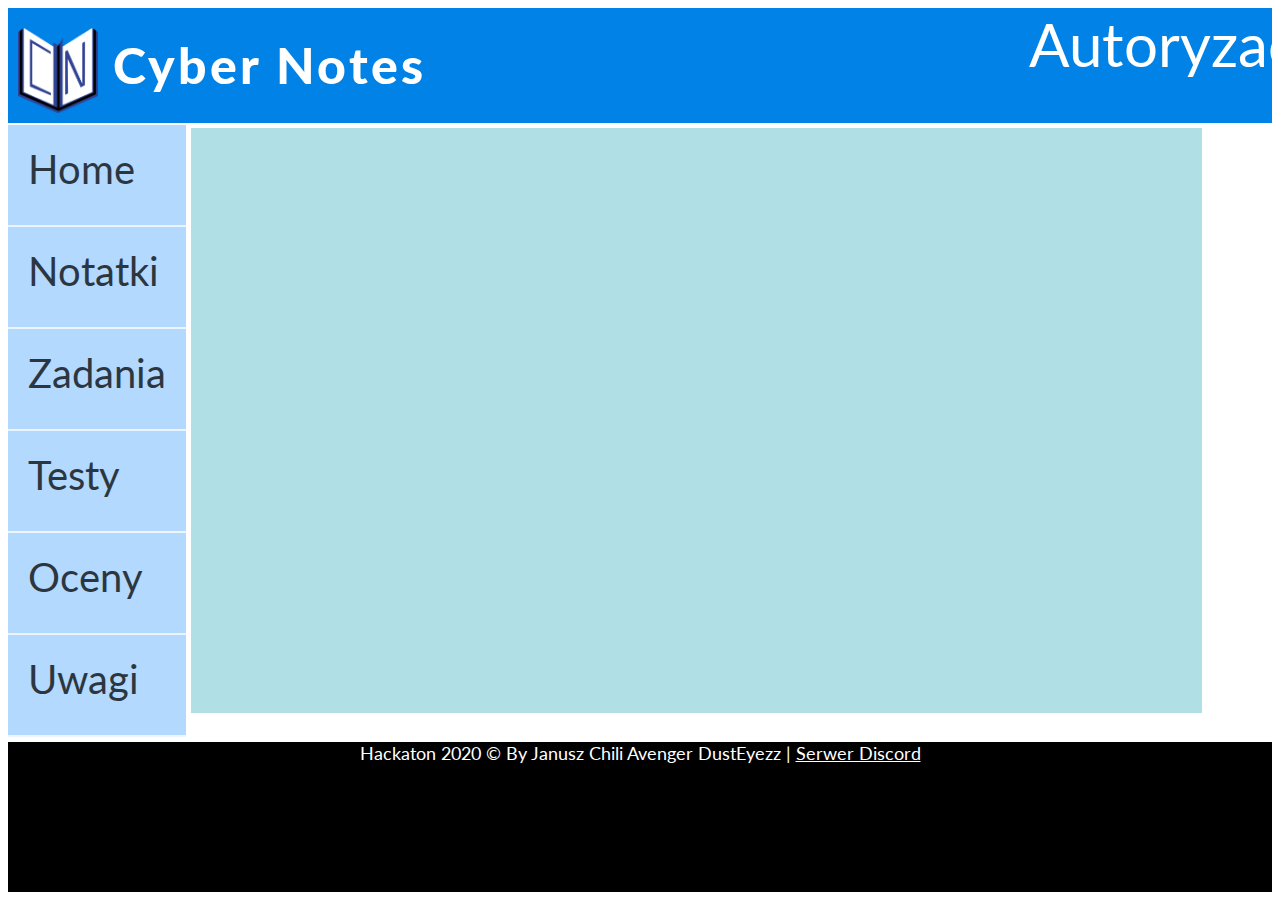
==== commit 7fa79cc3: "Discord link" ====
--- a/index.html
+++ b/index.html
@@ -71,7 +71,7 @@
         <div class="rightSpace" id="rightSpace">
         </div>
 
-        <div class="bottomDiv" id="bottomDiv">Hackaton 2020 &copy By Janusz Chili Avenger DustEyezz | https://discord.gg/f42TVW4unv</div>
+        <div class="bottomDiv" id="bottomDiv">Hackaton 2020 &copy By Janusz Chili Avenger DustEyezz | <a href="https://discord.gg/f42TVW4unv" target="_blank">Serwer Discord</a></div>
     </div>
     <div class="loginBox" id="loginBox">
         <div class="exitButton" id="exitButton">X </div>
--- a/style.css
+++ b/style.css
@@ -2,7 +2,17 @@
     background-color: white;
 	font-family: 'Lato', sans-serif;
 }
-
+a:link{
+	color: white;
+}
+/*Odwiedzony link*/
+a:visited{
+	color: white;
+}
+/*Po najechaniu kursorem*/
+a:hover{
+	color: #0082e6;
+}
 .mainContainer{
     width: 100%;
 	margin: auto;
